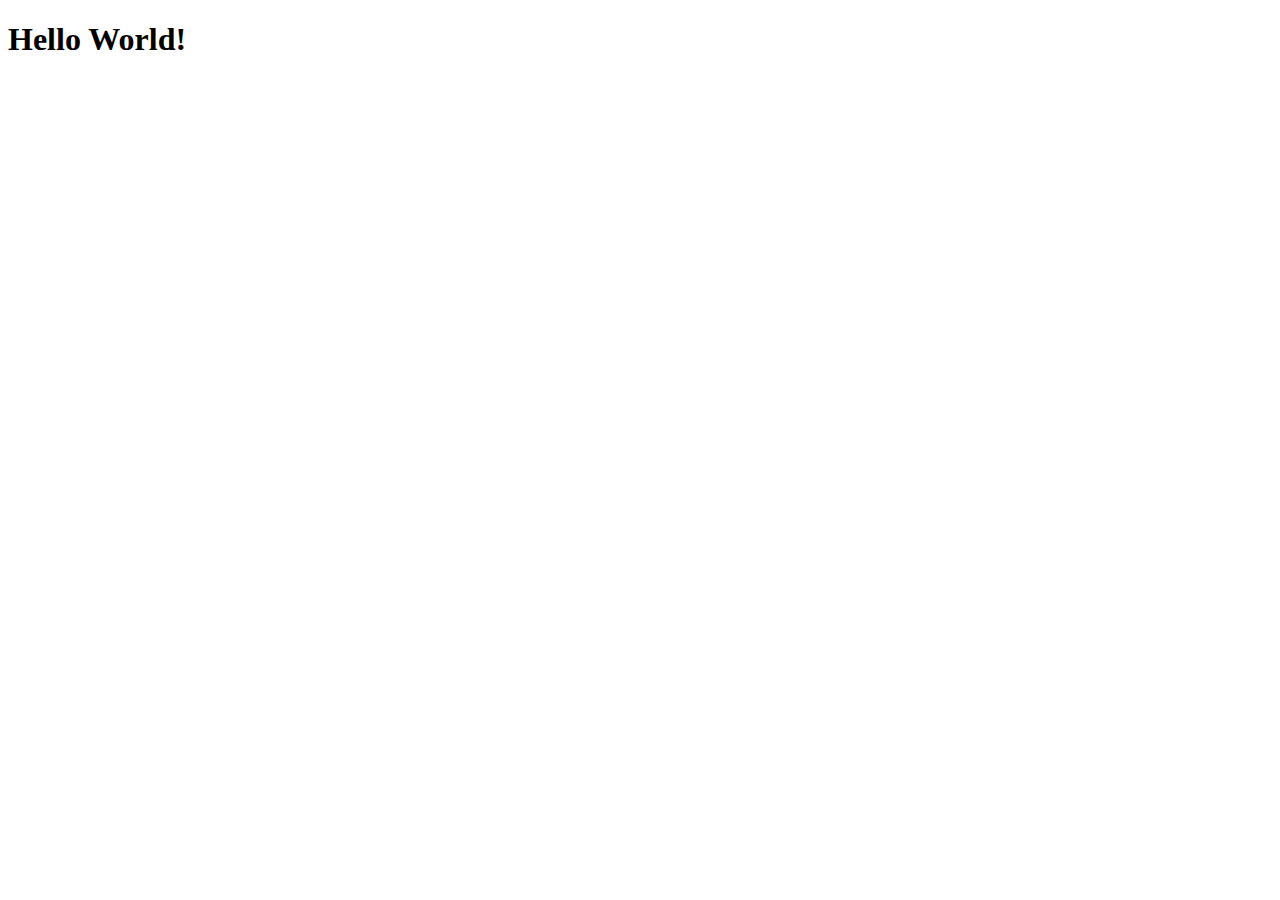
==== index.html @ 8b45ac3a "adding 1st file" ====
<!DOCTYPE html>
<html>
<head>
    <meta charset="utf-8" />
    <meta http-equiv="X-UA-Compatible" content="IE=edge">
    <title>ischu gitpage</title>
    <meta name="viewport" content="width=device-width, initial-scale=1">

</head>
<body>
    <h1>Hello World!</h1>
</body>
</html>
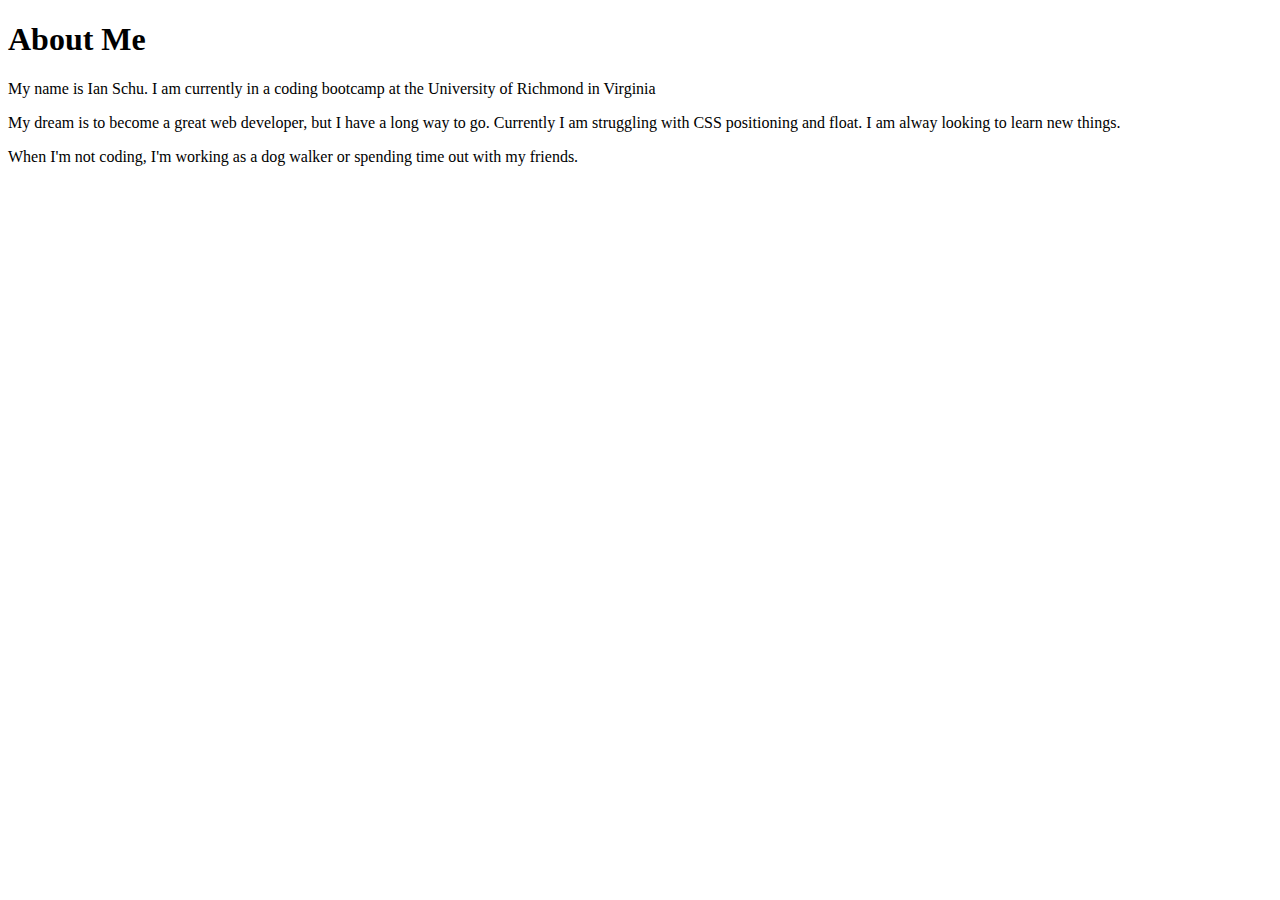
==== commit 0249c562: "added some <p>s" ====
--- a/index.html
+++ b/index.html
@@ -8,6 +8,12 @@
 
 </head>
 <body>
-    <h1>Hello World!</h1>
+    <h1 class = "sectionTitle">About Me</h1>
+    <section class= "textSection">
+    <p> My name is Ian Schu. I am currently in a coding bootcamp at the University of Richmond in Virginia</p>
+    <p> My dream is to become a great web developer, but I have a long way to go. 
+        Currently I am struggling with CSS positioning and float. I am alway looking to learn new things.</p>
+    <p> When I'm not coding, I'm working as a dog walker or spending time out with my friends. </p>
+    </section>
 </body>
 </html>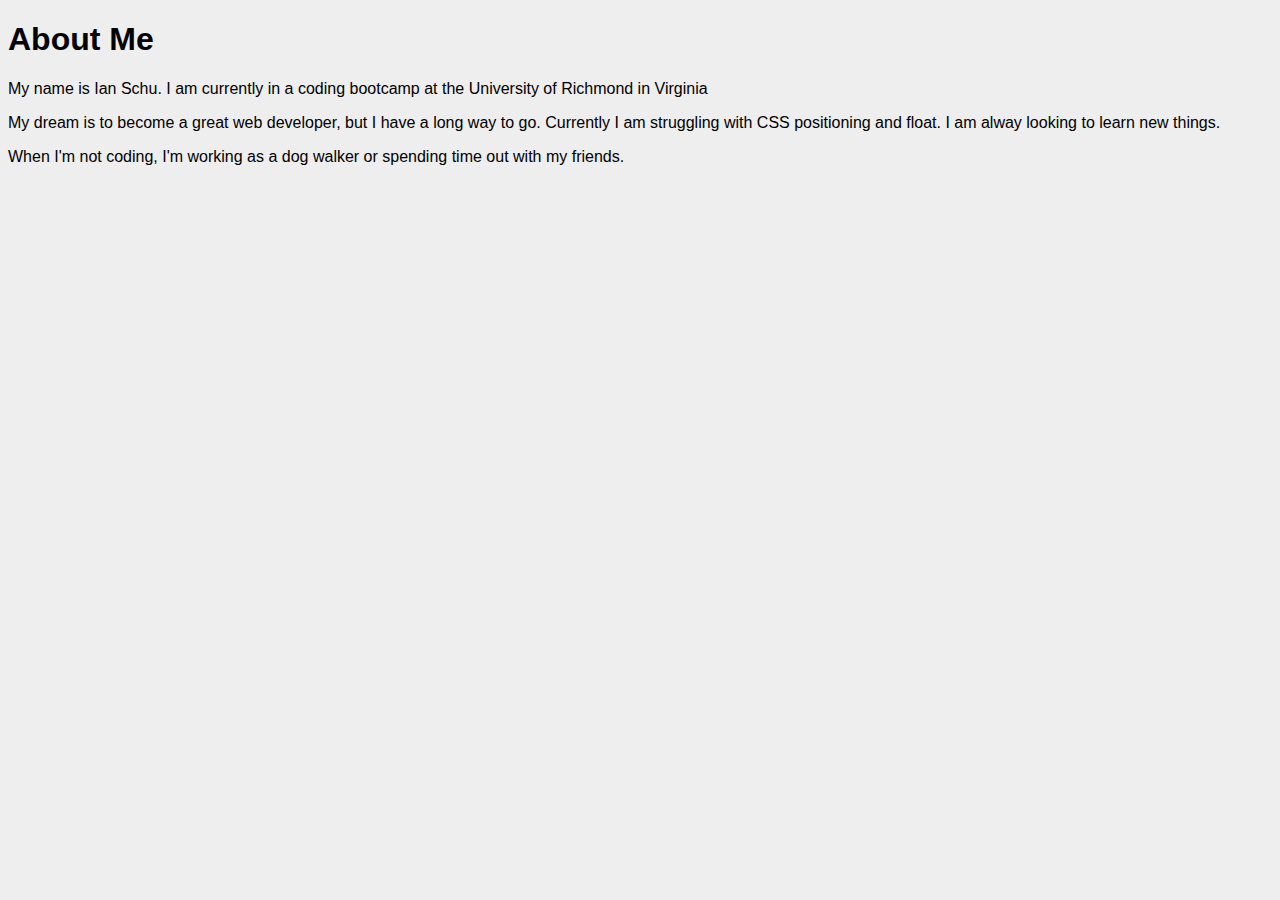
==== commit b10294f7: "added CSS" ====
--- a/index.html
+++ b/index.html
@@ -5,6 +5,7 @@
     <meta http-equiv="X-UA-Compatible" content="IE=edge">
     <title>ischu gitpage</title>
     <meta name="viewport" content="width=device-width, initial-scale=1">
+    <link rel="stylesheet" style="text/css" href="style.css"/>
 
 </head>
 <body>
--- a/style.css
+++ b/style.css
@@ -0,0 +1,4 @@
+body {
+    background-color: #eee;
+    font-family: 'Franklin Gothic Medium', 'Arial Narrow', Arial, sans-serif;
+}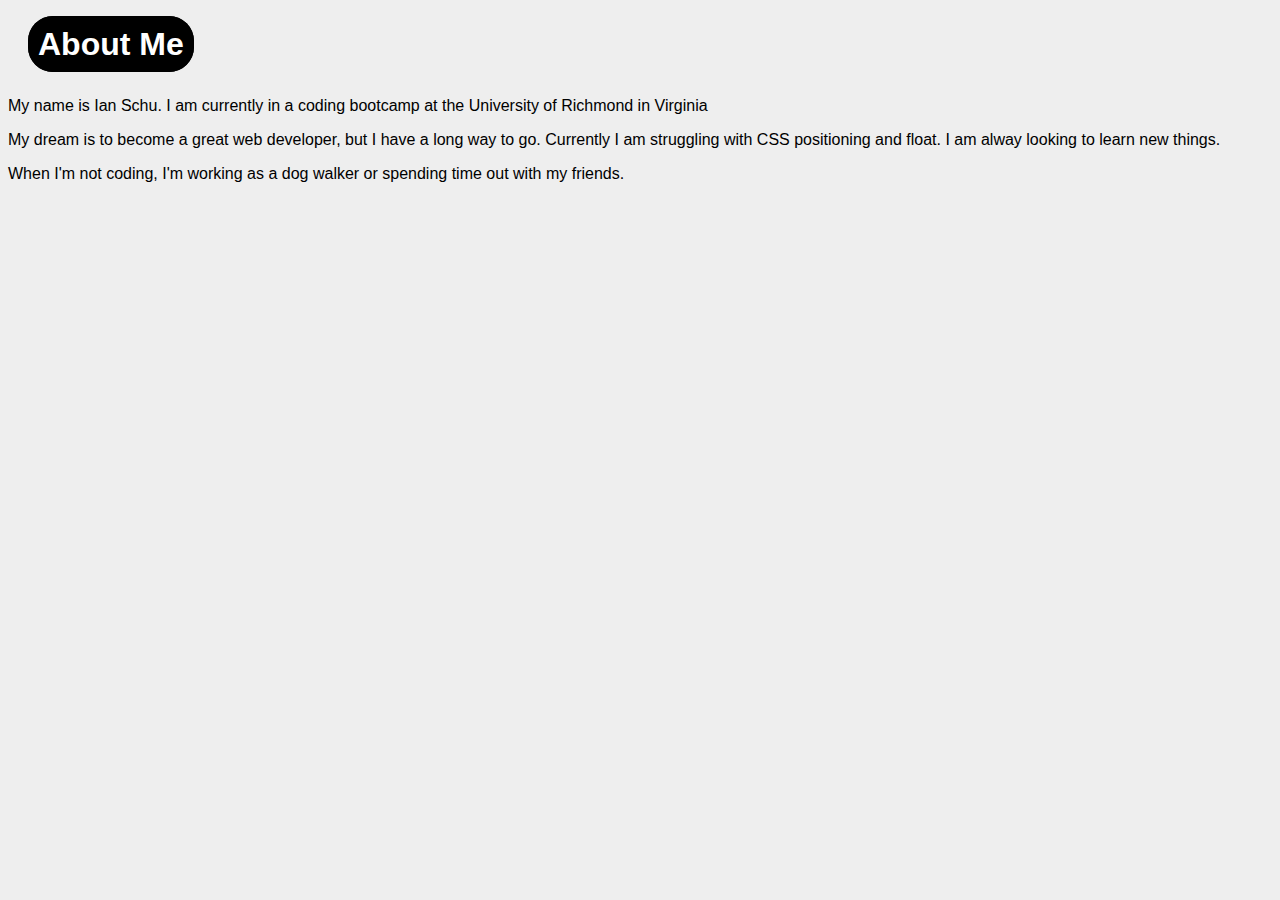
==== commit af97f2b0: "styled that title" ====
--- a/index.html
+++ b/index.html
@@ -9,7 +9,10 @@
 
 </head>
 <body>
+    <br>
     <h1 class = "sectionTitle">About Me</h1>
+    <br>
+    <br>
     <section class= "textSection">
     <p> My name is Ian Schu. I am currently in a coding bootcamp at the University of Richmond in Virginia</p>
     <p> My dream is to become a great web developer, but I have a long way to go. 
--- a/style.css
+++ b/style.css
@@ -1,4 +1,14 @@
 body {
     background-color: #eee;
     font-family: 'Franklin Gothic Medium', 'Arial Narrow', Arial, sans-serif;
+}
+.sectionTitle {
+    margin-left: 20px;
+    margin-top: 20px;
+    background: black;
+    color: white;
+    padding: 5px, 10px;
+    display: inline;
+    border: solid black 10px;
+    border-radius: 25px;
 }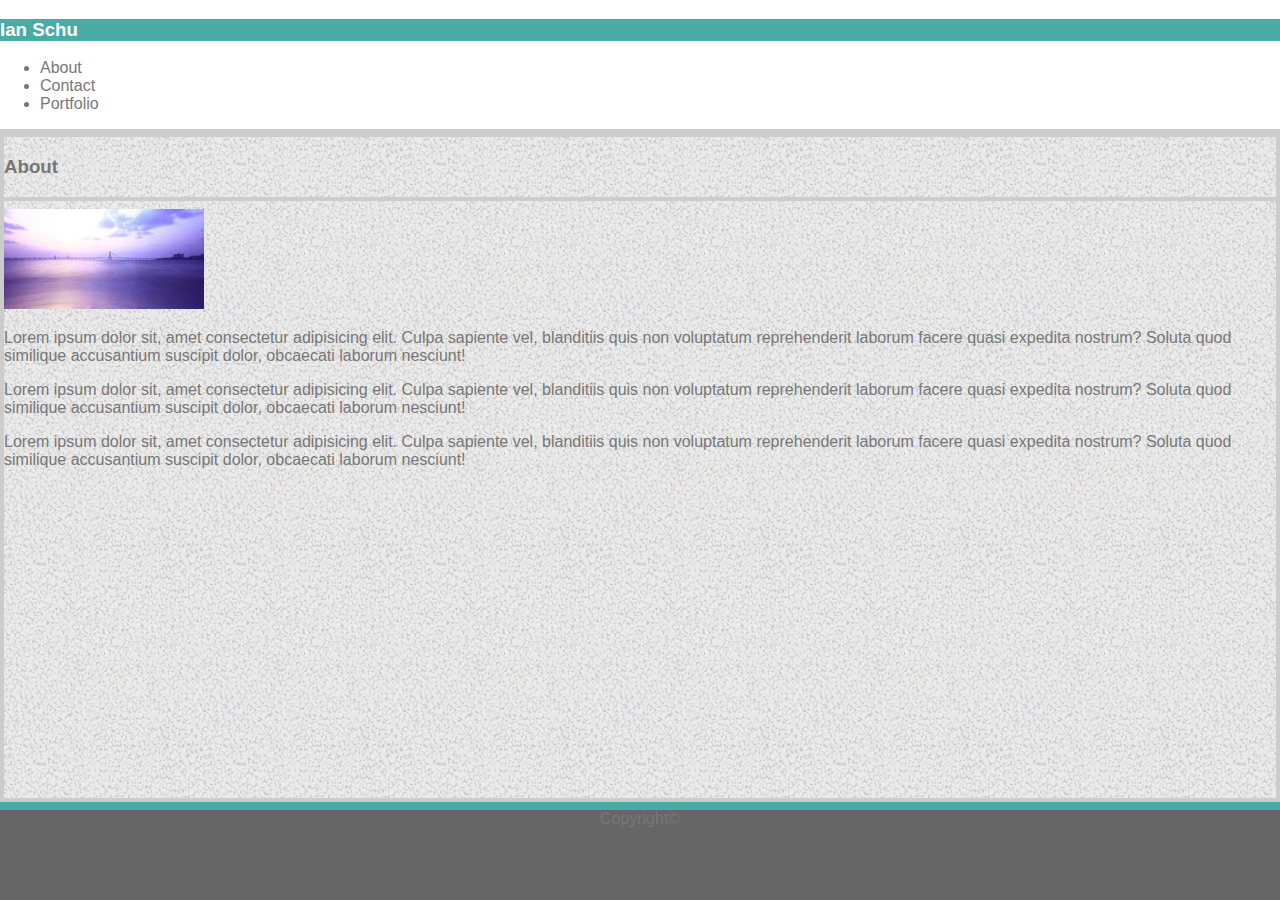
==== commit d6acf002: "homepage will now be bootstrap-portfolio" ====
--- a/index.html
+++ b/index.html
@@ -1,23 +1,129 @@
 <!DOCTYPE html>
 <html>
+
 <head>
     <meta charset="utf-8" />
     <meta http-equiv="X-UA-Compatible" content="IE=edge">
-    <title>ischu gitpage</title>
+    <title>Ian Schu About</title>
     <meta name="viewport" content="width=device-width, initial-scale=1">
-    <link rel="stylesheet" style="text/css" href="style.css"/>
+    <link rel="stylesheet" href="https://stackpath.bootstrapcdn.com/bootstrap/4.1.3/css/bootstrap.min.css" integrity="sha384-MCw98/SFnGE8fJT3GXwEOngsV7Zt27NXFoaoApmYm81iuXoPkFOJwJ8ERdknLPMO"
+        crossorigin="anonymous">
+    <link rel="stylesheet" type="text/css" href="style.css">
+</head>
 
-</head>
 <body>
-    <br>
-    <h1 class = "sectionTitle">About Me</h1>
-    <br>
-    <br>
-    <section class= "textSection">
-    <p> My name is Ian Schu. I am currently in a coding bootcamp at the University of Richmond in Virginia</p>
-    <p> My dream is to become a great web developer, but I have a long way to go. 
-        Currently I am struggling with CSS positioning and float. I am alway looking to learn new things.</p>
-    <p> When I'm not coding, I'm working as a dog walker or spending time out with my friends. </p>
-    </section>
+    <header>
+        <!-- NAVBAR BEGIN -->
+        <nav class="navbar navbar-expand-lg py-0 bg-light">
+            <div class="container d-flex">
+                <!-- Navbar Title -->
+                <div class="collapse navbar-collapse">
+                    <h3 class="tealWhite h-100 w-auto flex-row px-3 py-3 mr-auto my-0 text-center">
+                        Ian Schu
+                    </h3>
+                </div>
+                <!-- links section -->
+                <div class="collapse navbar-collapse ml-auto flex-row-reverse" id="navbarNav">
+                    <ul class="navbar-nav">
+                        <li class="nav-item border-right">
+                            <a class="nav-link text-secondary py-0" href="index.html">About</a>
+                        </li>
+                        <li class="nav-item border-right">
+                            <a class="nav-link text-secondary py-0" href="contact.html">Contact</a>
+                        </li>
+                        <li class="nav-item">
+                            <a class="nav-link text-secondary py-0" href="portfolio.html">Portfolio</a>
+                        </li>
+                    </ul>
+                </div>
+            </div>
+        </nav>
+        <!-- NAVBAR END -->
+    </header>
+    <!-- MAIN BEGIN -->
+    <main class="container bg-light my-3">
+        <!-- CONTENT BEGIN -->
+        <!-- Row I (Content Section) -->
+        <div class="row">
+            <!-- Column (Holds Content Box) -->
+            <div class="col-md-12 py-3">
+                <!-- Nested Row 1 (Content Heading) -->
+                <div class="row justify-content-left ">
+                    <!-- Column (Title)-->
+                    <div class="col-md-3 d-inline-flex text-info">
+                        <h3 class="my-2">
+                            About
+                        </h3>
+                    </div>
+                </div>
+                <hr>
+                <!-- Nested Row 2 (About Me Body) -->
+                <div class="row">
+                    <!-- Col with body inside -->
+                    <div class="col-md-12">
+                        <!-- Nested subRow A (Profile Pic & First Paragraph) -->
+                        <div class="row">
+                            <!--  (Pic) -->
+                            <div class="col-md-3">
+                                <!-- MAKE RESPONSIVE -->
+                                <img src="images/profile2.jpg" class="img-fluid mb-3 ml-3" alt="profile pic" >
+                            </div>
+                            <!-- Column (Paragraph) -->
+                            <div class="col-md-9">
+                                <p>
+                                    Lorem ipsum dolor sit, amet consectetur adipisicing elit. Culpa sapiente vel,
+                                    blanditiis
+                                    quis non voluptatum reprehenderit laborum facere quasi expedita nostrum? Soluta
+                                    quod
+                                    similique accusantium suscipit dolor, obcaecati laborum nesciunt!
+                                </p>
+                            </div>
+                        </div>
+                        <!-- Nested subRow B (Second Paragraph)-->
+                        <div class="row">
+                            <!-- Column -->
+                            <div class="col-md-12">
+                                <p>
+                                    Lorem ipsum dolor sit, amet consectetur adipisicing elit. Culpa sapiente vel,
+                                    blanditiis
+                                    quis non voluptatum reprehenderit laborum facere quasi expedita nostrum? Soluta
+                                    quod
+                                    similique accusantium suscipit dolor, obcaecati laborum nesciunt!
+                                </p>
+                            </div>
+                        </div>
+                        <!-- Nested subRow C (Third Paragraph) -->
+                        <div class="row">
+                            <!-- Column -->
+                            <div class="col-md-12">
+                                <p>
+                                    Lorem ipsum dolor sit, amet consectetur adipisicing elit. Culpa sapiente vel,
+                                    blanditiis
+                                    quis non voluptatum reprehenderit laborum facere quasi expedita nostrum? Soluta
+                                    quod
+                                    similique accusantium suscipit dolor, obcaecati laborum nesciunt!
+                                </p>
+                            </div>
+                        </div>
+                    </div>
+                </div>
+            </div>
+        </div>
+        <!-- CONTENT END -->
+    </main>
+    <!-- MAIN END -->
+    <!-- FOOTER BEGIN -->
+    <footer class="mt-auto">
+        <div class="container py-2">
+            <!-- to center content -->
+            <div class="row  justify-content-center">
+                <span class="text-center">
+                    Copyright&copy;
+                </span>
+            </div>
+        </div>
+    </footer>
+    <!-- FOOTER END -->
 </body>
+
 </html>--- a/style.css
+++ b/style.css
@@ -1,14 +1,81 @@
 body {
-    background-color: #eee;
-    font-family: 'Franklin Gothic Medium', 'Arial Narrow', Arial, sans-serif;
+    background:#777 url(images/gravel.png);
+    color: #777 ;
+    font-family: 'Arial', 'helvetica Neue', Helvetica, sans-serif;
+    min-height: 100vh;
+    display: flex;
+    flex-direction: column;
+    margin: 0;
 }
-.sectionTitle {
-    margin-left: 20px;
-    margin-top: 20px;
-    background: black;
-    color: white;
-    padding: 5px, 10px;
-    display: inline;
-    border: solid black 10px;
-    border-radius: 25px;
-}+
+.tealWhite{
+    background-color: #4aaaa5; 
+    color: #fff;
+    font-family: 'Arial', 'helvetica Neue', Helvetica, sans-serif;
+    white-space: nowrap;
+  }
+
+  /* Navbar Stuff */
+
+  header {
+    background-color: #fff;
+    border-color: #ccc;
+    border-bottom-width: 4px;
+    border-bottom-style: solid;
+  }
+
+  a:link, a:visited {
+    text-decoration: none;
+    color: #777 ;
+    font-family: 'Arial', 'helvetica Neue', Helvetica, sans-serif;
+  }
+  
+  a:hover {
+    color: #4aaaa5;
+  }
+
+/* Main Content Stuff */
+
+  main{
+      border: solid 4px #ccc;
+      flex: 1 0 auto;
+  }
+
+  .contentHead {
+    color: #4aaaa5;
+  }
+
+  hr {
+    height: 4px;
+    border: none;
+    color: #ccc;
+    background-color: #ccc;
+  }
+
+  /* Index Stuff */
+
+  /* Contact Stuff */
+
+  /* .smInput {
+      width: 40%;
+  }
+
+  .lgInput {
+      width: 80%; */
+
+
+  /* Gallery Stuff */
+
+
+  /* Footer Stuff */
+
+  footer {
+    background-color: #666;
+    text-align: center;
+    border-top: 8px solid #4aaaa5;
+    height: 10vh;
+    flex-shrink: 0;
+    margin-top: auto;
+  }
+  
+
